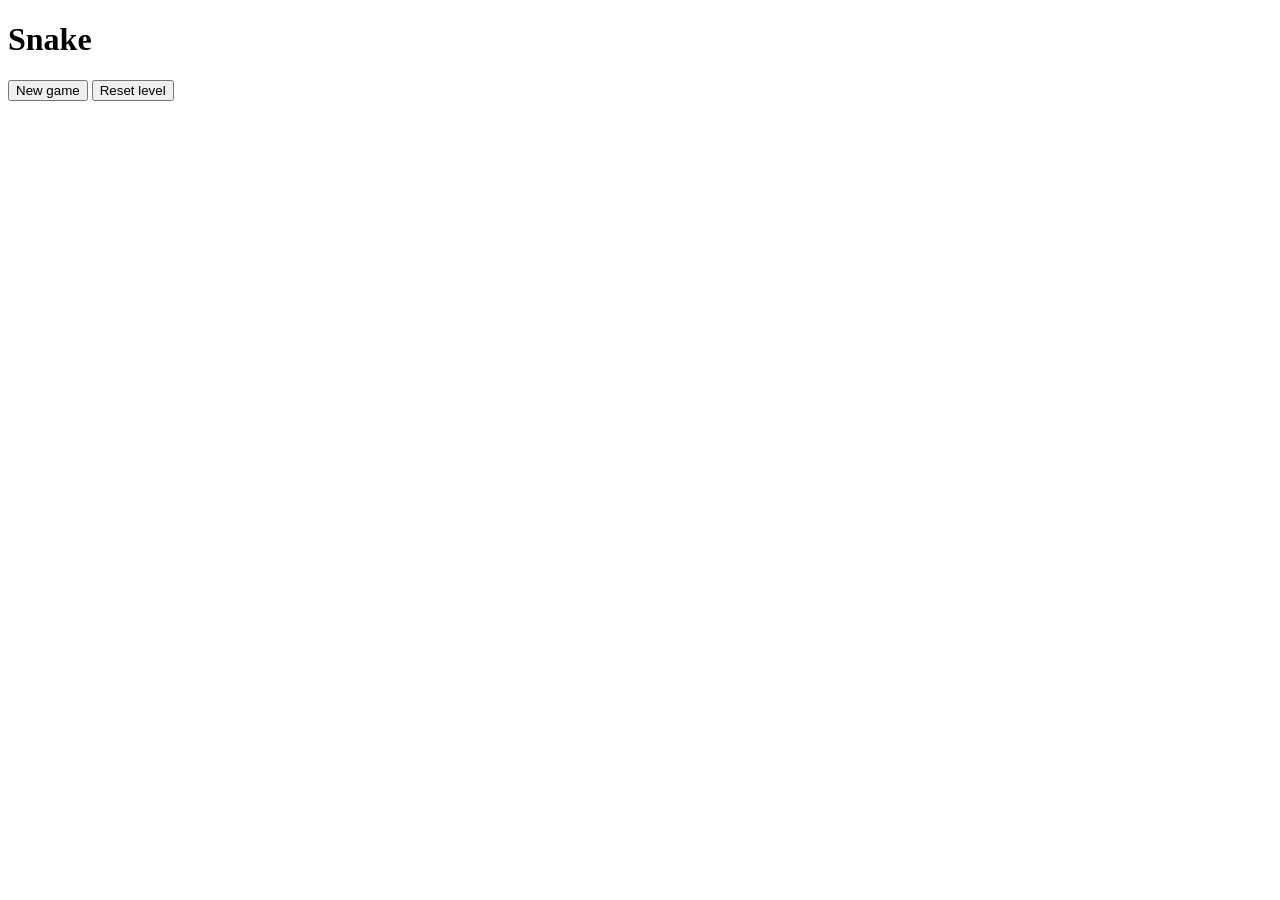
==== LifeSimulator/index.html @ 274df4d9 "First commit for LifeSimulator" ====
<!DOCTYPE html>
<html>
<head>
    <title></title>
    <link rel="stylesheet" type="text/css" href="css/style.css"/>


</head>
<body>
    <script src="js/EventHandlers.js"></script>
    <script src="Point.js"></script>
    <script src="js/Utils.js"></script>
    <script src="js/DomUtils.js"></script>
    <script src="js/Square.js"></script>
    <script src="js/AquariumField.js"></script>
    <script src="js/AquariumMain.js"></script>
</body>
</html>

<!--<script src="Dictionary.js"></script>-->
<!--<script src="eventHandlers.js"></script>-->
<!--<script src="Point.js"></script>-->
<!--<script src="Utils.js"></script>-->
<!--<script src="Snake.js"></script>-->
<!--<script src="Square.js"></script>-->
<!--<script src="Point.js"></script>-->
<!--<script src="GameField.js"></script>-->
<!--<script src="Prototype.js"></script>-->
<!--<script src="DomUtils.js"></script>-->
---- LifeSimulator/css/style.css ----
table.gameField {
    border-collapse: collapse;
    border-spacing: 0px;
    border: 1px solid black;
}

table.gameField td {
    width: 25px;
    height: 25px;
    padding: 0;
    margin: 0;
}

table.gameField tr {
    width: 25px;
    height: 25px;
    padding: 0;
    margin: 0;
}

table.gameField td.empty {
    background-image: url("../img/water.gif");
}
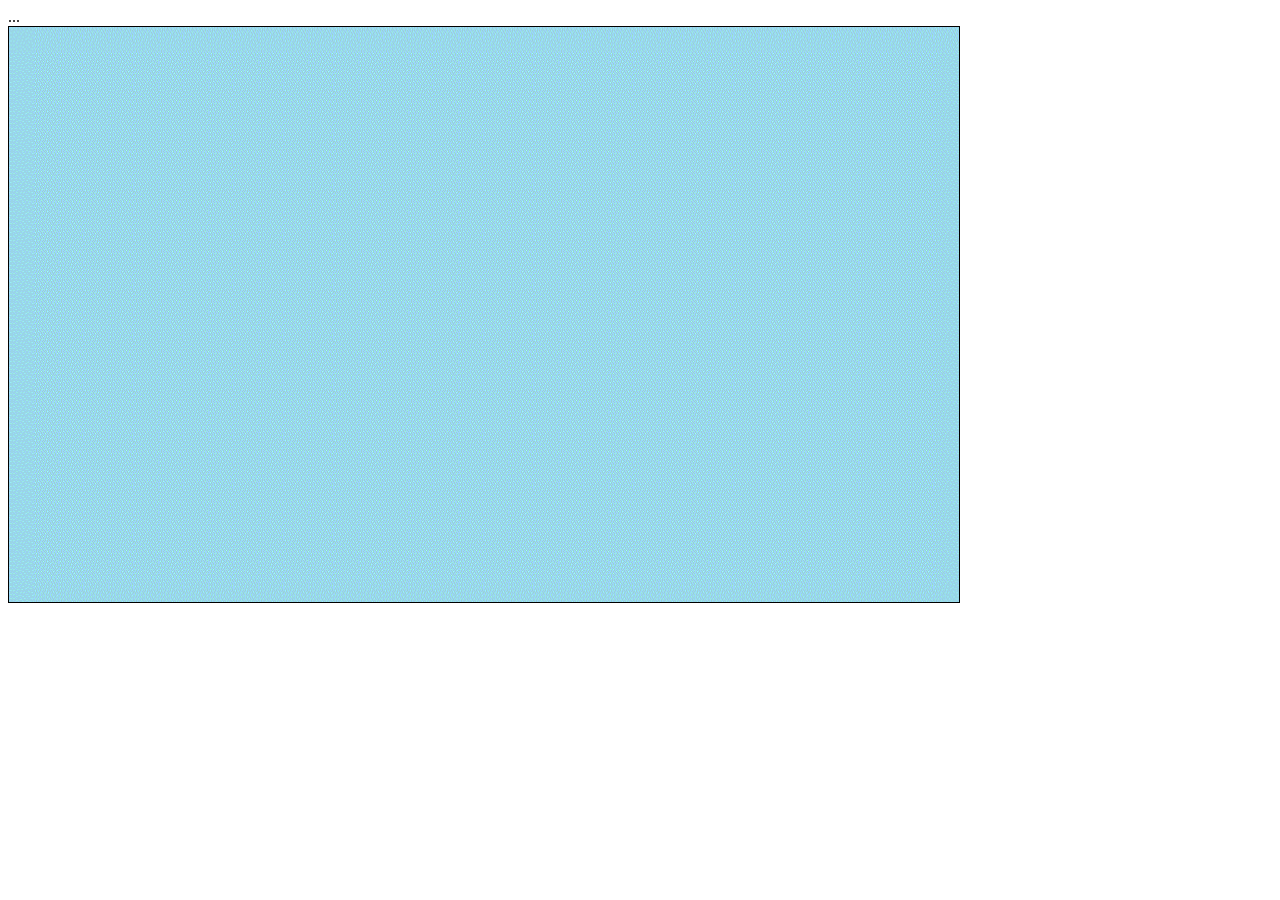
==== commit 7c08c7a5: "added grid" ====
--- a/LifeSimulator/index.html
+++ b/LifeSimulator/index.html
@@ -8,10 +8,14 @@
 </head>
 <body>
     <script src="js/EventHandlers.js"></script>
-    <script src="Point.js"></script>
+    <script src="js/Point.js"></script>
     <script src="js/Utils.js"></script>
     <script src="js/DomUtils.js"></script>
+    <script src="js/Grid.js"></script>
     <script src="js/Square.js"></script>
+    <script src="js/Animal.js"></script>
+    <script src="js/Fish.js"></script>
+    <script src="js/Snail.js"></script>
     <script src="js/AquariumField.js"></script>
     <script src="js/AquariumMain.js"></script>
 </body>
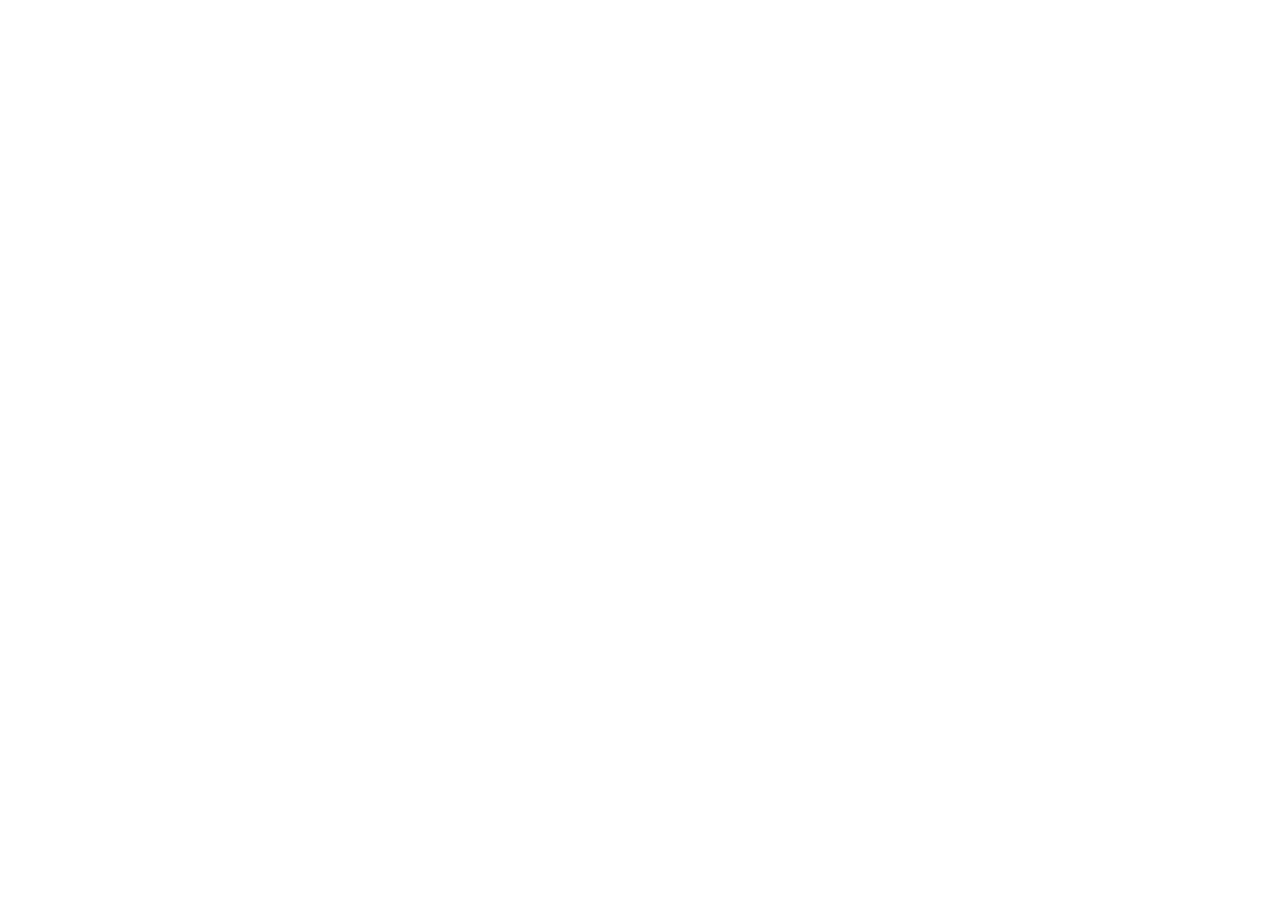
==== commit 8d4c3850: "render added" ====
--- a/LifeSimulator/index.html
+++ b/LifeSimulator/index.html
@@ -16,6 +16,8 @@
     <script src="js/Animal.js"></script>
     <script src="js/Fish.js"></script>
     <script src="js/Snail.js"></script>
+    <script src="js/Food.js"></script>
+    <script src="js/Wall.js"></script>
     <script src="js/AquariumField.js"></script>
     <script src="js/AquariumMain.js"></script>
 </body>
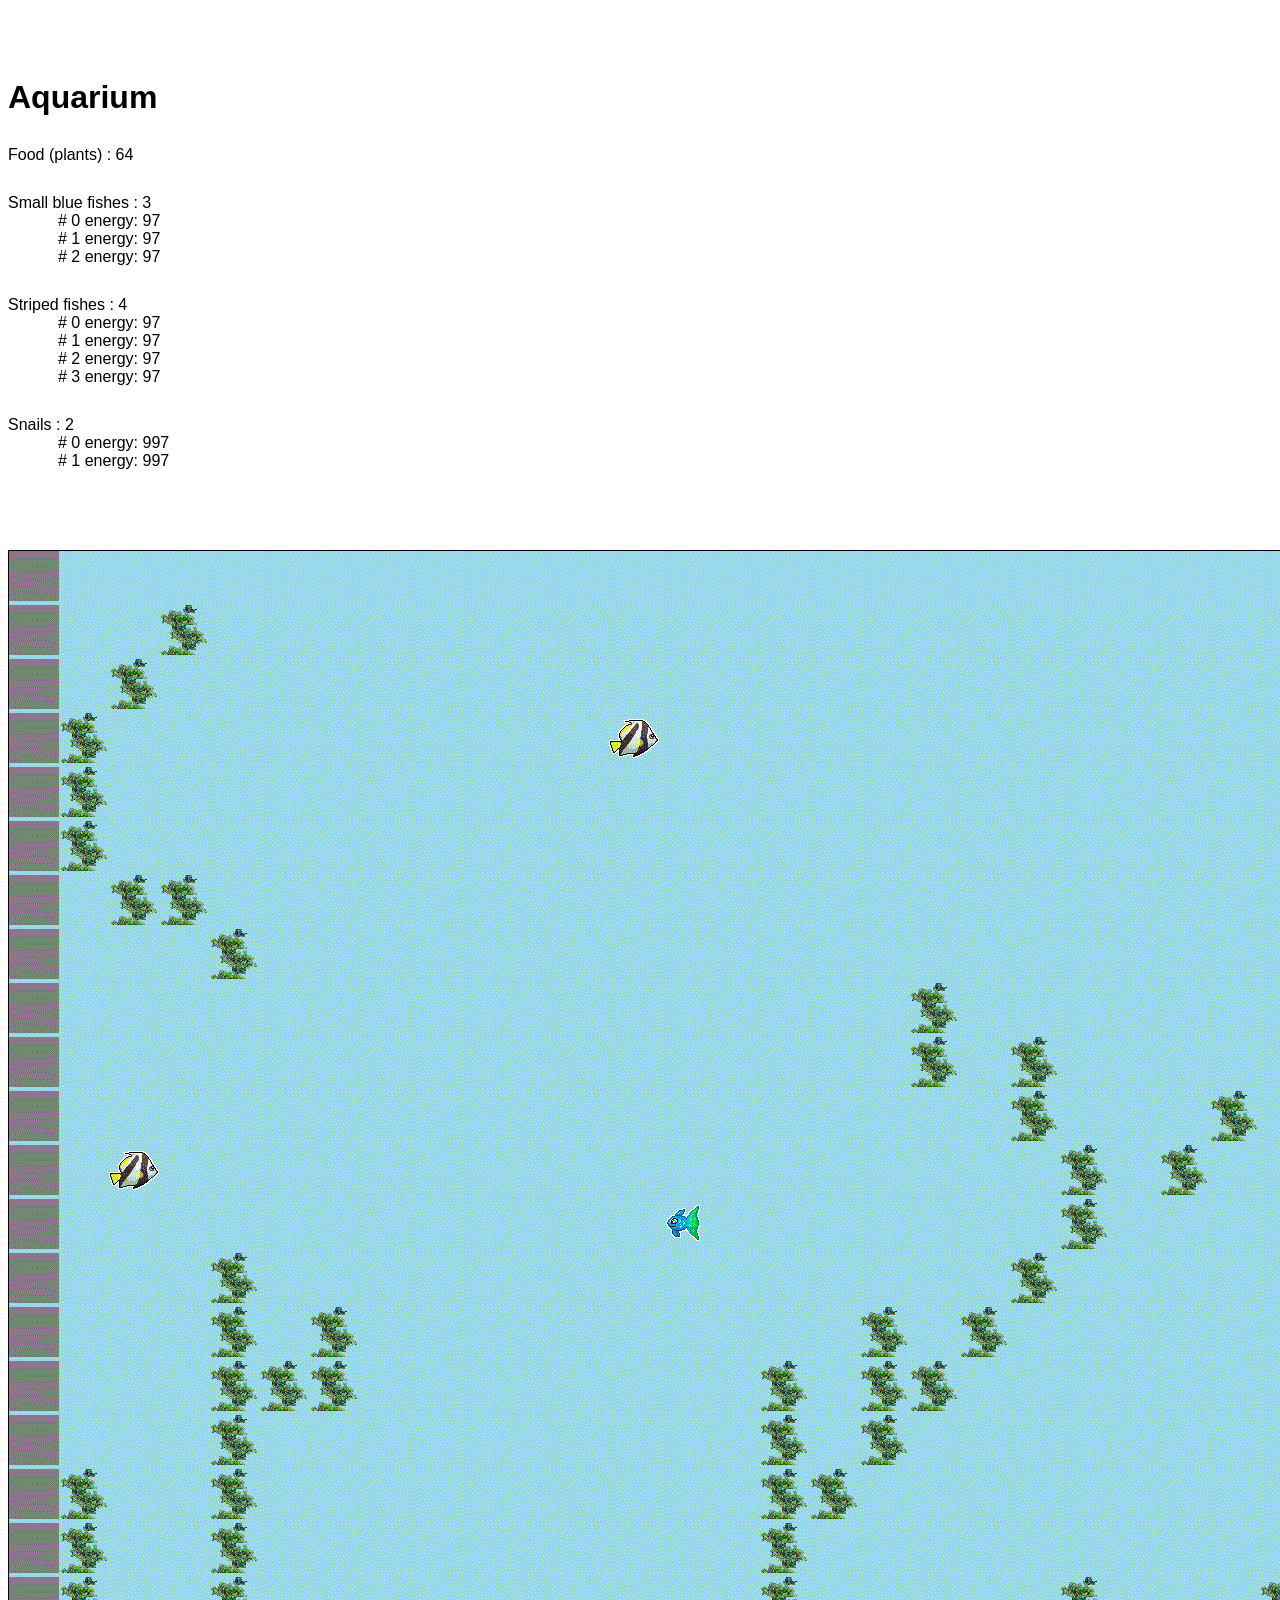
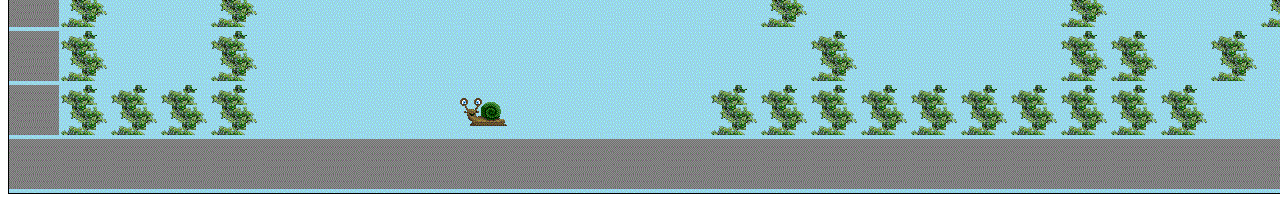
==== commit d2abc6ae: "refactored code" ====
--- a/LifeSimulator/index.html
+++ b/LifeSimulator/index.html
@@ -7,19 +7,21 @@
 
 </head>
 <body>
-    <script src="js/EventHandlers.js"></script>
-    <script src="js/Point.js"></script>
-    <script src="js/Utils.js"></script>
-    <script src="js/DomUtils.js"></script>
-    <script src="js/Grid.js"></script>
-    <script src="js/Square.js"></script>
-    <script src="js/Animal.js"></script>
-    <script src="js/Fish.js"></script>
-    <script src="js/Snail.js"></script>
-    <script src="js/Food.js"></script>
-    <script src="js/Wall.js"></script>
-    <script src="js/AquariumField.js"></script>
-    <script src="js/AquariumMain.js"></script>
+    <script src="js/Utils/CharactersEnum.js"></script>
+    <script src="js/Utils/Point.js"></script>
+    <script src="js/Utils/Utils.js"></script>
+    <script src="js/Utils/DomUtils.js"></script>
+    <script src="js/Utils/Dictionary.js"></script>
+    <script src="js/Grid/Grid.js"></script>
+    <script src="js/Grid/Square.js"></script>
+    <script src="js/Animals/Animal.js"></script>
+    <script src="js/Animals/SlowFish.js"></script>
+    <script src="js/Animals/Fish.js"></script>
+    <script src="js/Animals/Snail.js"></script>
+    <script src="js/AquariumDecoration/Food.js"></script>
+    <script src="js/AquariumDecoration/Wall.js"></script>
+    <script src="js/AquariumDecoration/Pearl.js"></script>
+    <script src="js/Aquarium.js"></script>
 </body>
 </html>
 
--- a/LifeSimulator/css/style.css
+++ b/LifeSimulator/css/style.css
@@ -20,4 +20,17 @@
 
 table.gameField td.empty {
     background-image: url("../img/water.gif");
+}
+
+.statistics {
+    font: 16px sans-serif;
+    padding: 50px 0;
+}
+
+.statisticsItem {
+    margin: 30px 0;
+}
+
+.statisticsItem div {
+    margin: 0 50px;
 }
